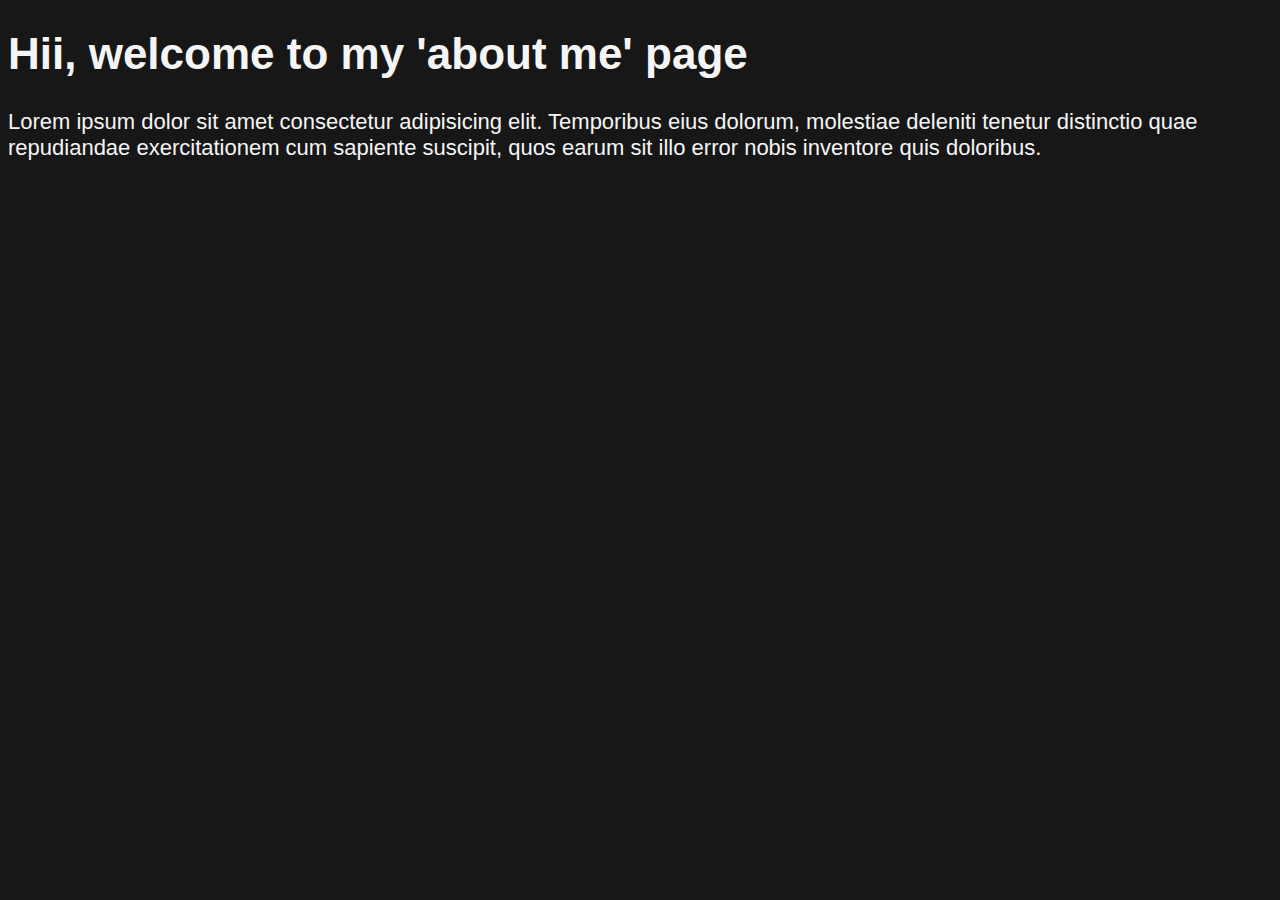
==== about.html @ 8e60ee0f "made about page" ====
<!DOCTYPE html>
<html lang="en">
<head>
<meta charset="UTF-8">
<meta name="author" content="Arnav Chandure">
<meta name="description" content="This my about page!">
<title>About me</title>
<link rel="icon" href="maks.png" type="image/x-icon">
<link rel="stylesheet" href="main.css">
</head>

<body>
    <h1>
        Hii, welcome to my 'about me' page
    </h1>
    <p>
        Lorem ipsum dolor sit amet consectetur adipisicing elit. Temporibus eius dolorum, molestiae deleniti tenetur distinctio quae repudiandae exercitationem cum sapiente suscipit, quos earum sit illo error nobis inventore quis doloribus.
    </p>
</body>
</html>
---- main.css ----
html {
  font-size: 22px;
}

body {
  background-color: rgb(23, 23, 23);
  color: whitesmoke;
}

.container {
  text-align: center;
}

h1, li, h4, h2, p, dl, h3 {
  font-family: 'Montserrat', sans-serif;
}

p {
  align-items: center;
  justify-content: center;
  height: 200px;
}
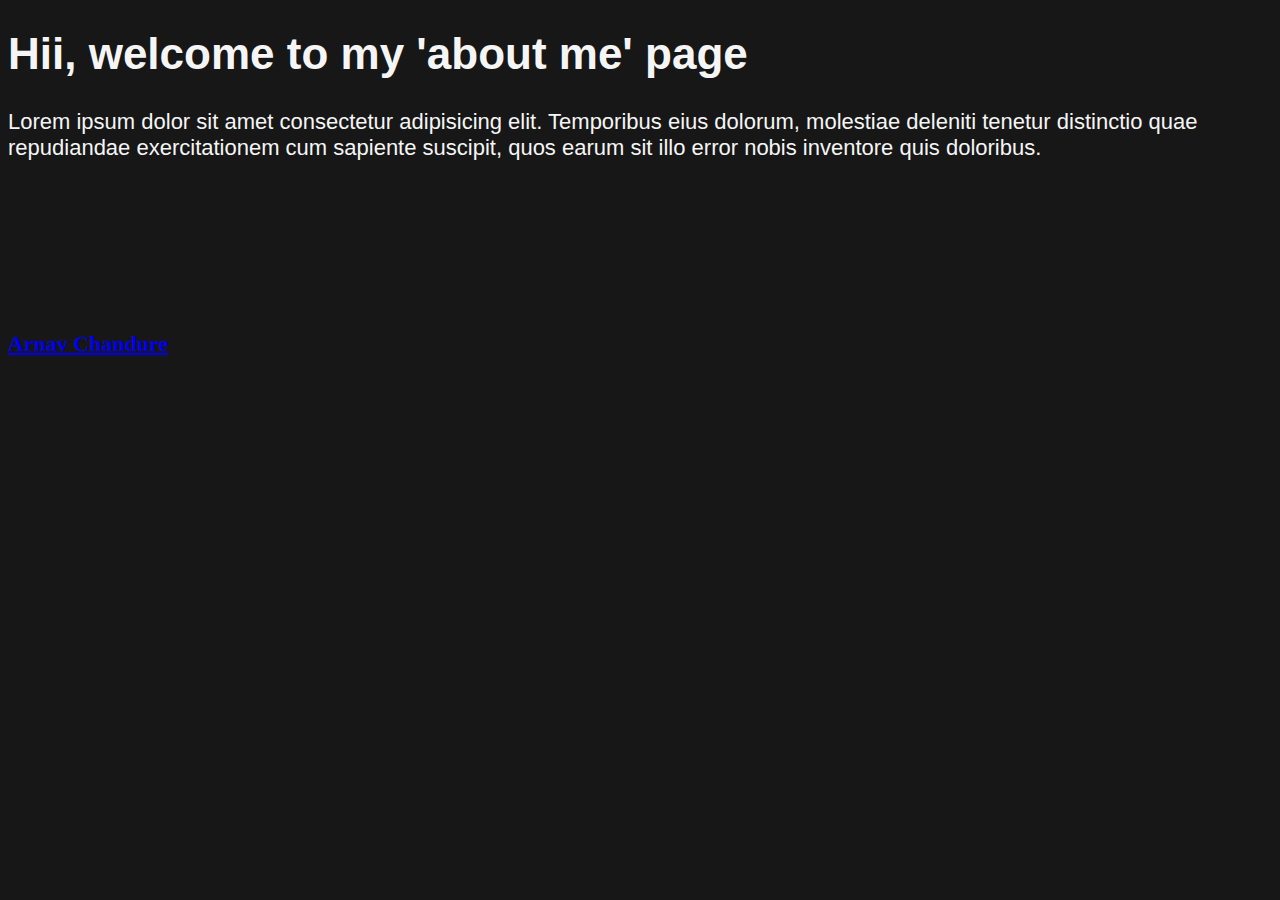
==== commit 6e1b241b: "add content table" ====
--- a/about.html
+++ b/about.html
@@ -4,6 +4,7 @@
 <meta charset="UTF-8">
 <meta name="author" content="Arnav Chandure">
 <meta name="description" content="This my about page!">
+<meta name="viewport" content="width=device-width, initial-scale=1.0">
 <title>About me</title>
 <link rel="icon" href="maks.png" type="image/x-icon">
 <link rel="stylesheet" href="main.css">
@@ -16,5 +17,6 @@
     <p>
         Lorem ipsum dolor sit amet consectetur adipisicing elit. Temporibus eius dolorum, molestiae deleniti tenetur distinctio quae repudiandae exercitationem cum sapiente suscipit, quos earum sit illo error nobis inventore quis doloribus.
     </p>
+    <strong><a href = "index.html">Arnav Chandure</a></strong>
 </body>
 </html>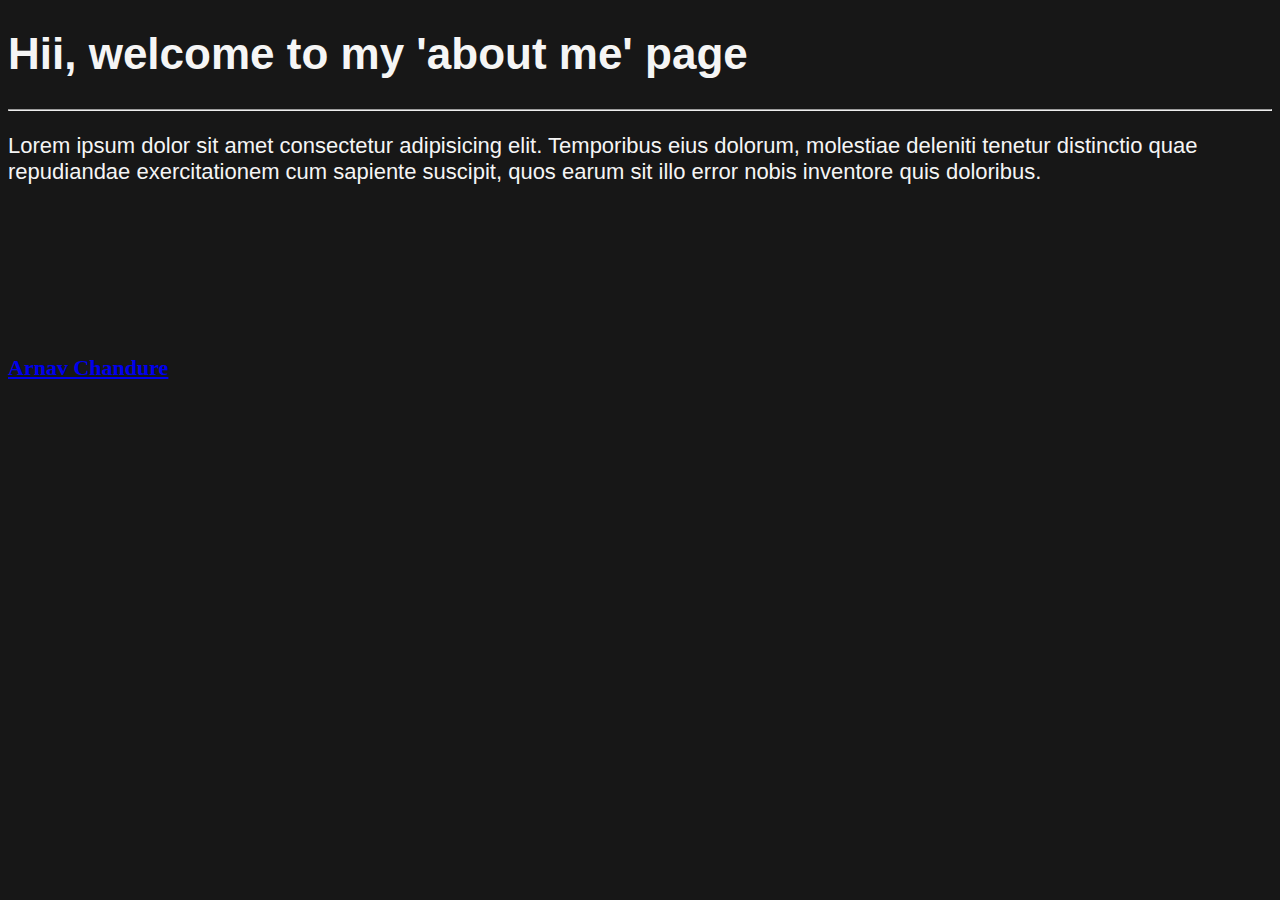
==== commit a747a113: "update about page" ====
--- a/about.html
+++ b/about.html
@@ -14,6 +14,9 @@
     <h1>
         Hii, welcome to my 'about me' page
     </h1>
+
+    <hr>
+
     <p>
         Lorem ipsum dolor sit amet consectetur adipisicing elit. Temporibus eius dolorum, molestiae deleniti tenetur distinctio quae repudiandae exercitationem cum sapiente suscipit, quos earum sit illo error nobis inventore quis doloribus.
     </p>
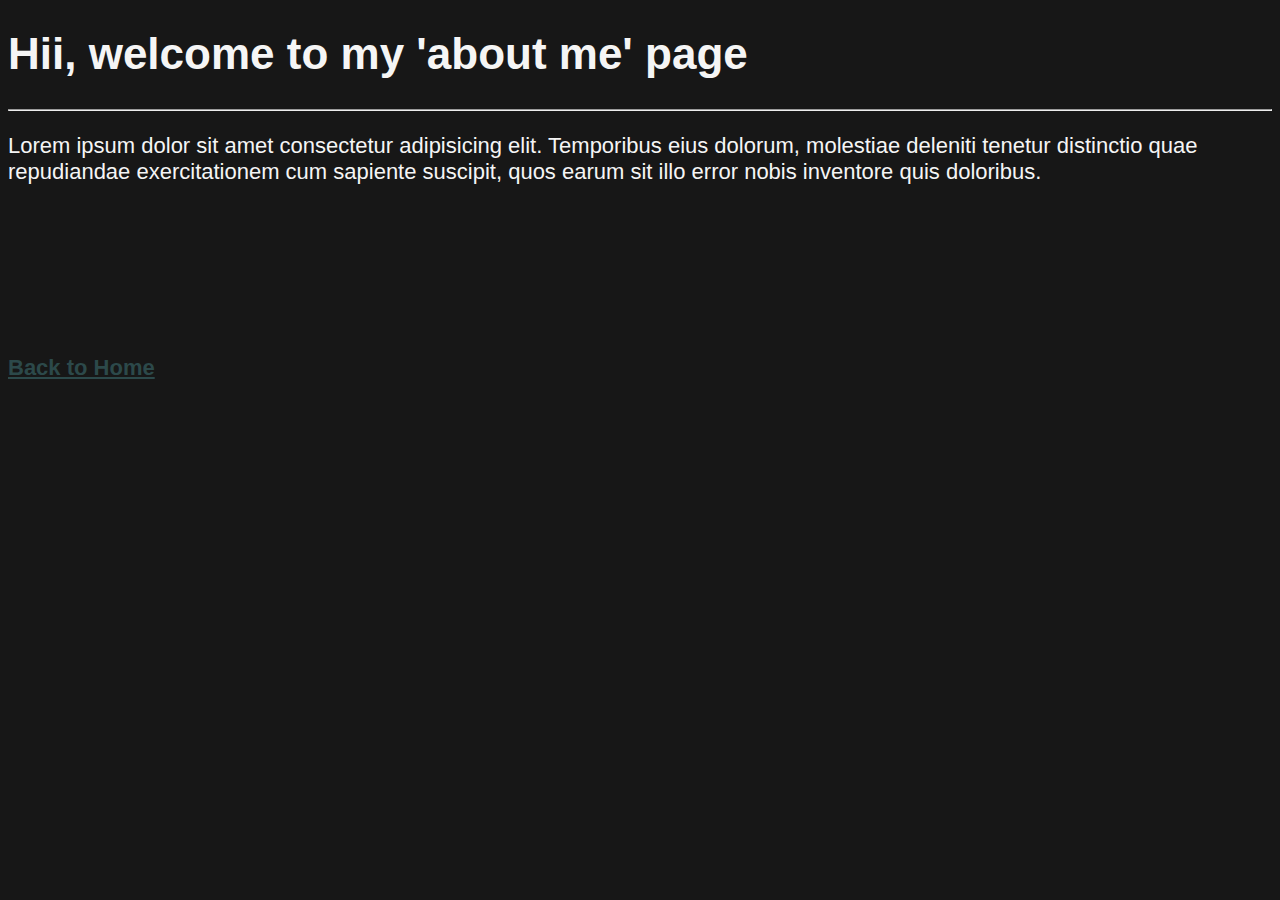
==== commit 4c3a29bb: "update index.html,about.html" ====
--- a/about.html
+++ b/about.html
@@ -20,6 +20,6 @@
     <p>
         Lorem ipsum dolor sit amet consectetur adipisicing elit. Temporibus eius dolorum, molestiae deleniti tenetur distinctio quae repudiandae exercitationem cum sapiente suscipit, quos earum sit illo error nobis inventore quis doloribus.
     </p>
-    <strong><a href = "index.html">Arnav Chandure</a></strong>
+    <strong><a href = "/">Back to Home</a></strong>
 </body>
 </html>--- a/main.css
+++ b/main.css
@@ -11,7 +11,7 @@
   text-align: center;
 }
 
-h1, li, h4, h2, p, dl, h3 {
+h1, li, h4, h2, p, dl, h3, a {
   font-family: 'Montserrat', sans-serif;
 }
 
@@ -20,3 +20,16 @@
   justify-content: center;
   height: 200px;
 }
+
+a{
+  color:rgb(44, 73, 74);
+}
+
+a:visited{
+  color: aquamarine ;
+}
+
+a:hover, :active{
+  color: aqua;
+}
+
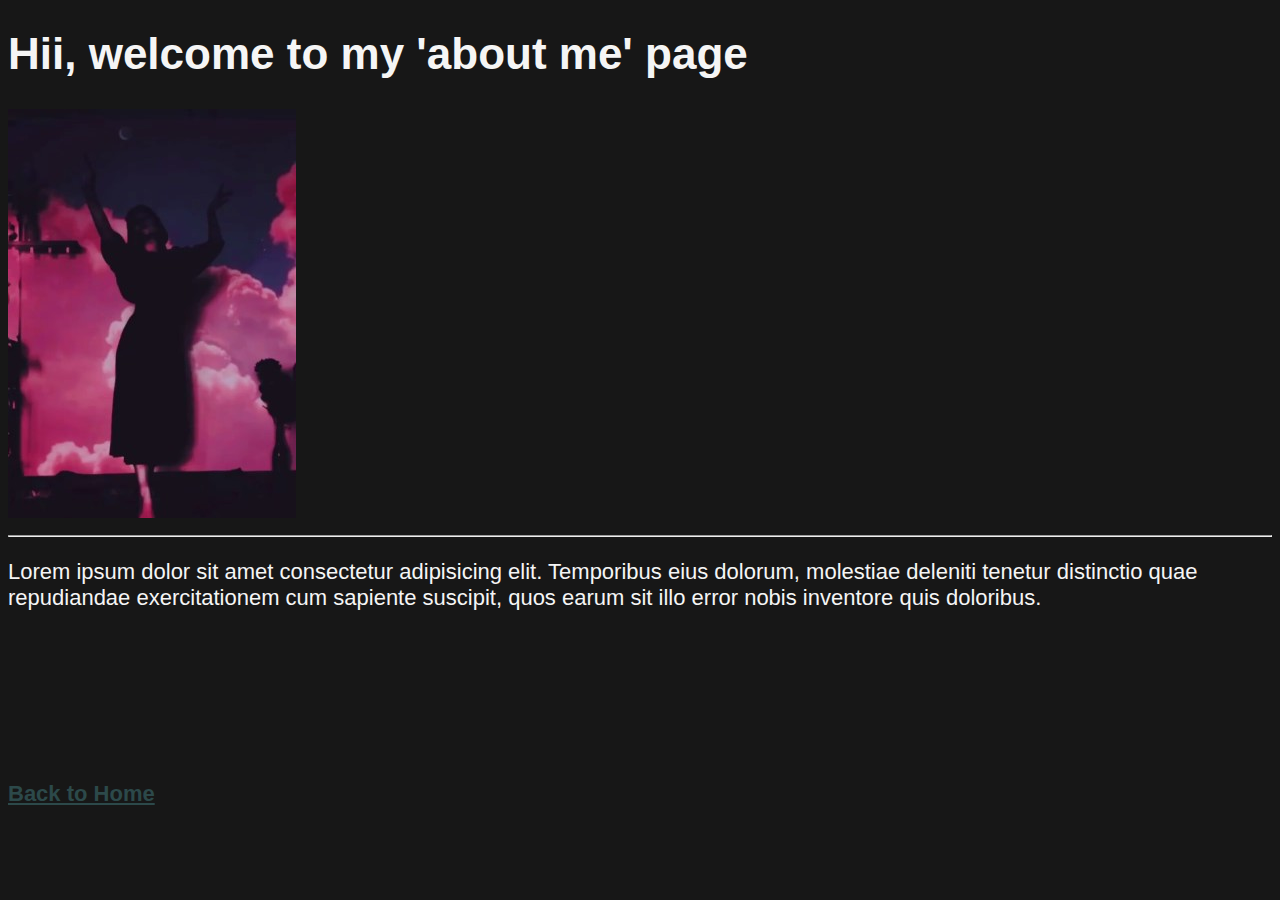
==== commit e6779564: "update html" ====
--- a/about.html
+++ b/about.html
@@ -14,6 +14,7 @@
     <h1>
         Hii, welcome to my 'about me' page
     </h1>
+    <img src="img/aura.jpg" alt="Aura_image" title="I am learning HTML!">
 
     <hr>
 
